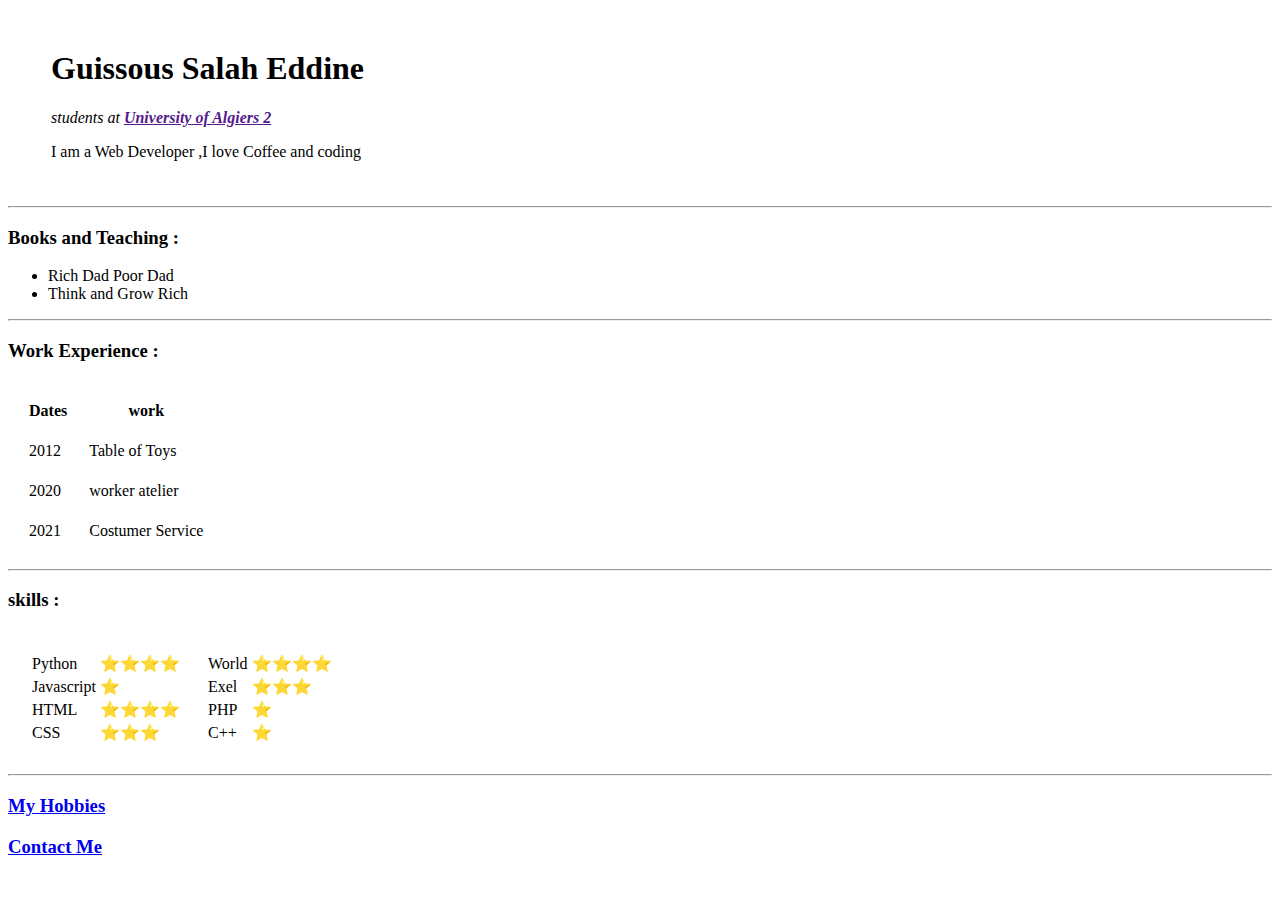
==== index.html @ a50dc5bf "Add files via upload" ====
<!DOCTYPE html>
<html lang="en">
<head>
    <meta charset="UTF-8">
    <title>Guissous Salah Eddine personel site</title> 
    <link rel="stylesheet" href="exo1.css">

</head>
<body>
    <table cellspacing="20">
        <tr>
            <td><img src="nadirprofile.jpg" alt=""></td>
            <td>
                <h1>Guissous Salah Eddine</h1>
                <p><em>students at <strong><a href=""> University of Algiers 2</a></strong></em></p>
                <p>I am a Web Developer ,I love Coffee and coding</p>

            </td>
        </tr>
    </table>
    
    
    
    <hr>
    <h3>Books and Teaching :</h3>
    <ul>
        <li>Rich Dad Poor Dad </li>
        <li>Think and Grow Rich</li>
    </ul>
    <hr>
    <h3 >Work Experience : </h3>
    
    <table cellspacing="20">
        <thead>
            <tr>

                <th>Dates</th>
                <th>work</th>
                
            </tr>
        </thead>
        <tbody>
            <tr>

                <td>2012</td>
                <td> Table of Toys</td>
            </tr>
            <tr>
                <td>2020</td>
                <td>worker atelier</td>
            </tr>
            <tr>
                
                <td>2021</td>
                <td>Costumer Service</td>
            </tr>
        </tbody>
        <tfoot></tfoot>
    </table>
    <hr>
    <h3>skills :</h3>
    <table cellspacing="20">
        <tr>
            <td>
                <table>
                    <tr>
                        <td>Python</td>
                        <td>⭐⭐⭐⭐	</td>
                    </tr>
                    <tr>
                        <td>Javascript</td>
                        <td>⭐</td>
                    </tr>
                    <tr>
                        <td>HTML</td>
                        <td>⭐⭐⭐⭐</td>
                    </tr>
                    <tr>
                        <td>CSS</td>
                        <td>⭐⭐⭐</td>
                    </tr>
                </table>

            </td>
            <td>
                <table>
                    <tr>
                        <td>World</td>
                        <td>⭐⭐⭐⭐</td>
                    </tr>
                    <tr>
                        <td>Exel</td>
                        <td>⭐⭐⭐</td>
                    </tr>
                    <tr>
                        <td>PHP</td>
                        <td>⭐</td>
                    </tr>
                    <tr>
                        <td>C++</td>
                        <td>⭐</td>
                    </tr>
                </table>

            </td>
        </tr>
    </table>
    <hr>
    <h3><a href="exo1link.html"> My Hobbies</a></h3>
    <h3><a href="exo1link1.html">Contact Me</a></h3>

</body>
</html>
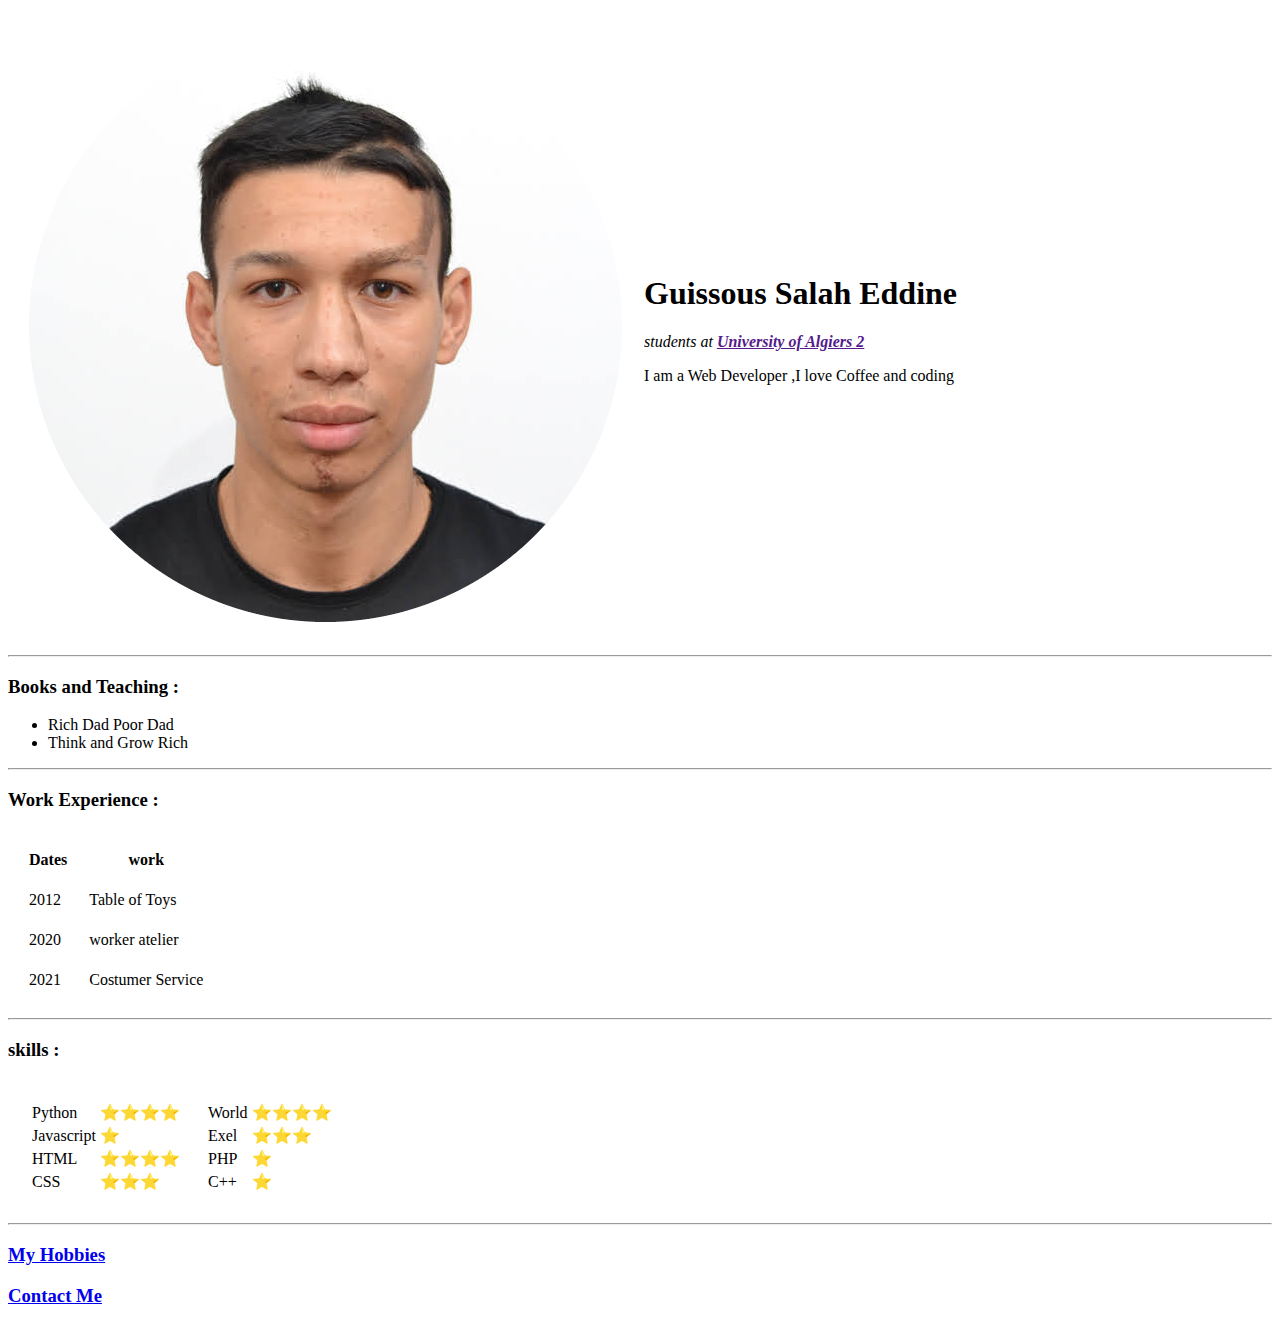
==== commit c0d30f18: "Update index.html" ====
--- a/index.html
+++ b/index.html
@@ -3,7 +3,7 @@
 <head>
     <meta charset="UTF-8">
     <title>Guissous Salah Eddine personel site</title> 
-    <link rel="stylesheet" href="exo1.css">
+    <link rel="stylesheet" href="index.css">
 
 </head>
 <body>
@@ -106,8 +106,8 @@
         </tr>
     </table>
     <hr>
-    <h3><a href="exo1link.html"> My Hobbies</a></h3>
-    <h3><a href="exo1link1.html">Contact Me</a></h3>
+    <h3><a href="hobbies.html"> My Hobbies</a></h3>
+    <h3><a href="contact.html">Contact Me</a></h3>
 
 </body>
-</html>+</html>
--- a/index.css
+++ b/index.css
@@ -0,0 +1,9 @@
+table td tr img {
+    width: 20px;
+
+}
+form {
+    margin: 20px;
+    
+
+}